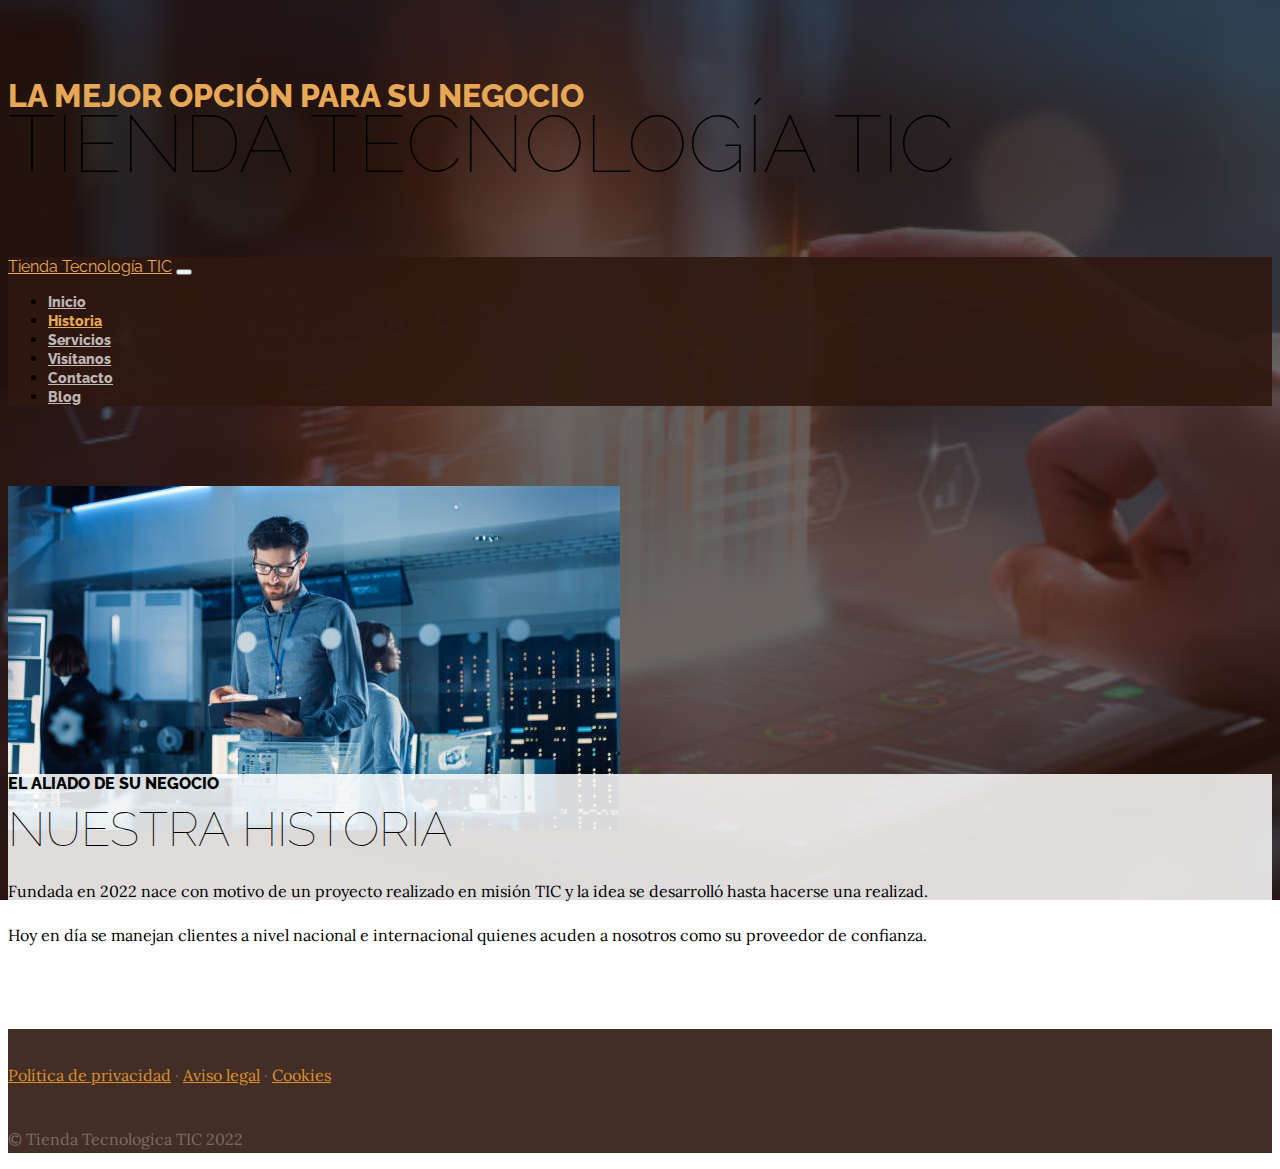
==== src/main/webapp/about.html @ edb1119a "Actualizacion (1/09/2022)" ====
<!DOCTYPE html>
<html lang="es">

  <head>

    <meta charset="utf-8">
    <meta name="viewport" content="width=device-width, initial-scale=1, shrink-to-fit=no">
    <meta name="description" content="">
    <meta name="author" content="">

    <title>Historia | Tienda Tecnología TIC</title>

    <!-- Bootstrap -->
    <link href="vendor/bootstrap/css/bootstrap.min.css" rel="stylesheet">

    <!-- Fuentes -->
    <link href="vendor/font-awesome/css/font-awesome.min.css" rel="stylesheet" type="text/css">
    <link href="https://fonts.googleapis.com/css?family=Raleway:100,100i,200,200i,300,300i,400,400i,500,500i,600,600i,700,700i,800,800i,900,900i" rel="stylesheet">
    <link href="https://fonts.googleapis.com/css?family=Lora:400,400i,700,700i" rel="stylesheet">

    <!-- Estilos -->
    <link href="css/business-casual.css" rel="stylesheet">

  </head>

  <body>

    <h1 class="site-heading text-center text-white d-none d-lg-block">
      <span class="site-heading-upper text-primary mb-3">La mejor opción para su negocio</span>
      <span class="site-heading-lower">Tienda Tecnología TIC</span>
    </h1>

    <!-- Navigation -->
    <nav class="navbar navbar-expand-lg navbar-dark py-lg-4" id="mainNav">
      <div class="container">
        <a class="navbar-brand text-uppercase text-expanded font-weight-bold d-lg-none" href="index.html">Tienda Tecnología TIC</a>
        <button class="navbar-toggler" type="button" data-toggle="collapse" data-target="#navbarResponsive" aria-controls="navbarResponsive" aria-expanded="false" aria-label="Toggle navigation">
          <span class="navbar-toggler-icon"></span>
        </button>
        <div class="collapse navbar-collapse" id="navbarResponsive">
          <ul class="navbar-nav mx-auto">
            <li class="nav-item px-lg-4">
              <a class="nav-link text-uppercase text-expanded" href="index.html">Inicio</a>
            </li>
            <li class="nav-item active px-lg-4">
              <a class="nav-link text-uppercase text-expanded" href="about.html">Historia</a>
            </li>
            <li class="nav-item px-lg-4">
              <a class="nav-link text-uppercase text-expanded" href="services.html">Servicios</a>
            </li>
            <li class="nav-item px-lg-4">
              <a class="nav-link text-uppercase text-expanded" href="store.html">Visítanos</a>
            </li>
            <li class="nav-item px-lg-4">
              <a class="nav-link text-uppercase text-expanded" href="contact.html">Contacto</a>
            </li>
            <li class="nav-item px-lg-4">
              <a class="nav-link text-uppercase text-expanded" href="blog.html">Blog</a>
            </li>
          </ul>
        </div>
      </div>
    </nav>

    <section class="page-section about-heading">
      <div class="container">
        <img class="img-fluid rounded about-heading-img mb-3 mb-lg-0" src="img/about.jpg" alt="">
        <div class="about-heading-content">
          <div class="row">
            <div class="col-xl-9 col-lg-10 mx-auto">
              <div class="bg-faded rounded p-5">
                <h2 class="section-heading mb-4">
                  <span class="section-heading-upper">El aliado de su negocio</span>
                  <span class="section-heading-lower">Nuestra historia</span>
                </h2>
                <p>Fundada en 2022 nace con motivo de un proyecto realizado en misión TIC y la idea se desarrolló hasta hacerse una realizad. </p>
                <p>Hoy en día se manejan clientes a nivel nacional e internacional quienes acuden a nosotros como su proveedor de confianza.</p>
              </div>
            </div>
          </div>
        </div>
      </div>
    </section>

    <!-- Pié de página -->
    <footer class="footer text-faded text-center py-5">
      <div class="container">
        <p class="m-0">
            <a href="#" class="link">
              <span class="fa-stack fa-lg">
                <i class="fa fa-circle fa-stack-2x"></i>
                <i class="fa fa-twitter fa-stack-1x fa-inverse"></i>
              </span>
            </a>
            <a href="#" class="link">
              <span class="fa-stack fa-lg">
                <i class="fa fa-circle fa-stack-2x"></i>
                <i class="fa fa-facebook fa-stack-1x fa-inverse"></i>
              </span>
            </a>
            <a href="#" class="link">
              <span class="fa-stack fa-lg">
                <i class="fa fa-circle fa-stack-2x"></i>
                <i class="fa fa-instagram fa-stack-1x fa-inverse"></i>
              </span>
            </a>
        </p>
        <p class="m-0 mbt">
            <a href="sample.html" class="link">Política de privacidad</a> ·
            <a href="sample.html" class="link">Aviso legal</a> ·
            <a href="sample.html" class="link">Cookies</a>
        </p>
        <p class="m-0 mbt1">&copy; Tienda Tecnologica TIC 2022</p>
      </div>
    </footer>
    
    <!-- Bootstrap core JavaScript -->
    <script src="vendor/jquery/jquery.min.js"></script>
    <script src="vendor/bootstrap/js/bootstrap.bundle.min.js"></script>

  </body>

</html>
---- src/main/webapp/css/business-casual.css ----
body {
  font-family: 'Lora';
  background: linear-gradient(rgba(47, 23, 15, 0.65), rgba(47, 23, 15, 0.65)), url("../img/bg.jpg");
  background-attachment: fixed;
  background-position: center;
  background-size: cover;
}

h1,
h2,
h3,
h4,
h5,
h6 {
  font-family: 'Raleway';
}

p {
  line-height: 1.75;
}

.text-faded {
  color: rgba(255, 255, 255, 0.3);
}

.site-heading {
  margin-top: 5rem;
  margin-bottom: 5rem;
  text-transform: uppercase;
  line-height: 1;
  font-family: 'Raleway';
}

.site-heading .site-heading-upper {
  display: block;
  font-size: 2rem;
  font-weight: 800;
}

.site-heading .site-heading-lower {
  font-size: 5rem;
  font-weight: 100;
  line-height: 4rem;
}

.page-section {
  margin-top: 5rem;
  margin-bottom: 5rem;
}

.section-heading {
  text-transform: uppercase;
}

.section-heading .section-heading-upper {
  display: block;
  font-size: 1rem;
  font-weight: 800;
  padding-bottom:.5rem;

}

.section-heading .section-heading-lower {
  display: block;
  font-size: 3rem;
  font-weight: 100;
}


.section-heading .section-heading-under {
  display: block;
  font-size: 1rem;
  text-transform: none;
  font-weight: 300;
  margin-top:.5rem;
}

.bg-faded {
  background-color: rgba(255, 255, 255, 0.85);
}

#mainNav {
  background-color: rgba(47, 23, 15, 0.9);
  font-family: 'Raleway';
}

#mainNav .navbar-brand {
  color: #e6a756;
}

#mainNav .navbar-nav .nav-item .nav-link {
  color: rgba(255, 255, 255, 0.7);
  font-weight: 800;
}

#mainNav .navbar-nav .nav-item.active .nav-link {
  color: #e6a756;
}

@media (min-width: 992px) {
  #mainNav .navbar-nav .nav-item .nav-link {
    font-size: 0.9rem;
  }
  #mainNav .navbar-nav .nav-item .nav-link:hover {
    color: rgba(255, 255, 255, 0.4);
  }
  #mainNav .navbar-nav .nav-item.active .nav-link:hover {
    color: #e6a756;
  }
}

.btn-xl {
  font-weight: 700;
  font-size: 0.8rem;
  padding-top: 1.5rem;
  padding-bottom: 1.5rem;
  padding-left: 2rem;
  padding-right: 2rem;
}

.intro {
  position: relative;
}

@media (min-width: 992px) {
  .intro .intro-img {
    width: 75%;
    float: right;
  }
  .intro .intro-text {
    left: 0;
    width: 60%;
    margin-top: 3rem;
    position: absolute;
  }
  .intro .intro-text .intro-button {
    width: 100%;
    left: 0;
    position: absolute;
    bottom: -2rem;
  }
}

@media (min-width: 1200px) {
  .intro .intro-text {
    width: 45%;
  }
}

.cta {
  padding-top: 5rem;
  padding-bottom: 5rem;
  background-color: rgba(230, 167, 86, 0.9);
}

.cta .cta-inner {
  position: relative;
  padding: 3rem;
  margin: 0.5rem;
  background-color: rgba(255, 255, 255, 0.85);
}

.cta .cta-inner:before {
  border-radius: 0.5rem;
  content: '';
  position: absolute;
  top: -0.5rem;
  bottom: -0.5rem;
  left: -0.5rem;
  right: -0.5rem;
  border: 0.25rem solid rgba(255, 255, 255, 0.85);
}

.cta .cta-innerv {
  position: relative;
  padding: 3rem;
  margin: 0.5rem;
  background-color: rgba(255, 255, 255, 0.85);
}

@media (min-width: 992px) {
  .about-heading .about-heading-img {
    position: relative;
    z-index: 0;
  }
  .about-heading .about-heading-content {
    margin-top: -5rem;
    position: relative;
    z-index: 1;
  }
}

@media (min-width: 992px) {
  .product-item .product-item-title {
    position: relative;
    z-index: 1;
    margin-bottom: -3rem;
  }
  .product-item .product-item-img {
    position: relative;
    z-index: 0;
    max-width: 60vw;
  }
  .product-item .product-item-description {
    position: relative;
    z-index: 1;
    margin-top: -3rem;
    max-width: 50vw;
  }
}

.list-hours {
  font-size: 0.9rem;
}

.list-hours .list-hours-item {
  border-bottom: 1px solid rgba(230, 167, 86, 0.5);
  padding-bottom: .25rem;
  margin-bottom: 1rem;
  font-style: italic;
}

.list-hours .list-hours-item.today {
  font-weight: bold;
  color: #e6a756;
}

@media (min-width: 992px) {
  .list-hours {
    width: 50%;
    font-size: 1.1rem;
  }
}

.address strong {
  font-size: 1.2rem;
}

.footer {
  background-color: rgba(47, 23, 15, 0.9);
}

.text-primary {
  color: #e6a756 !important;
}

.bg-primary {
  background-color: #e6a756 !important;
}

.btn {
  box-shadow: 0px 3px 3px 0px rgba(33, 37, 41, 0.1);
}

.btn-primary {
  background-color: #e6a756;
  border-color: #e6a756;
}

.btn-primary:hover, .btn-primary:focus, .btn-primary:active {
  background-color: #df902a;
  border-color: #df902a;
}

.font-weight-light {
  font-weight: 100 !important;
}

.mbtm{
  padding-top: 5rem;
}

.mbt{
  padding-top: 2rem;
}

.mbt1{
  padding-top: 1.25rem;
}

a.link{
  color: #df902a;
}

a.link:hover{
  text-decoration: none;
  color: #e6a756 !important;
}

.section-content{
  font-family: 'Lora' !important;
  font-size: 16px !important;
  font-weight: 400 !important;
  line-height: 28px !important;
}

ul.errorlist{
  padding-top: .75rem;
  font-style: italic;
  color: red;
}
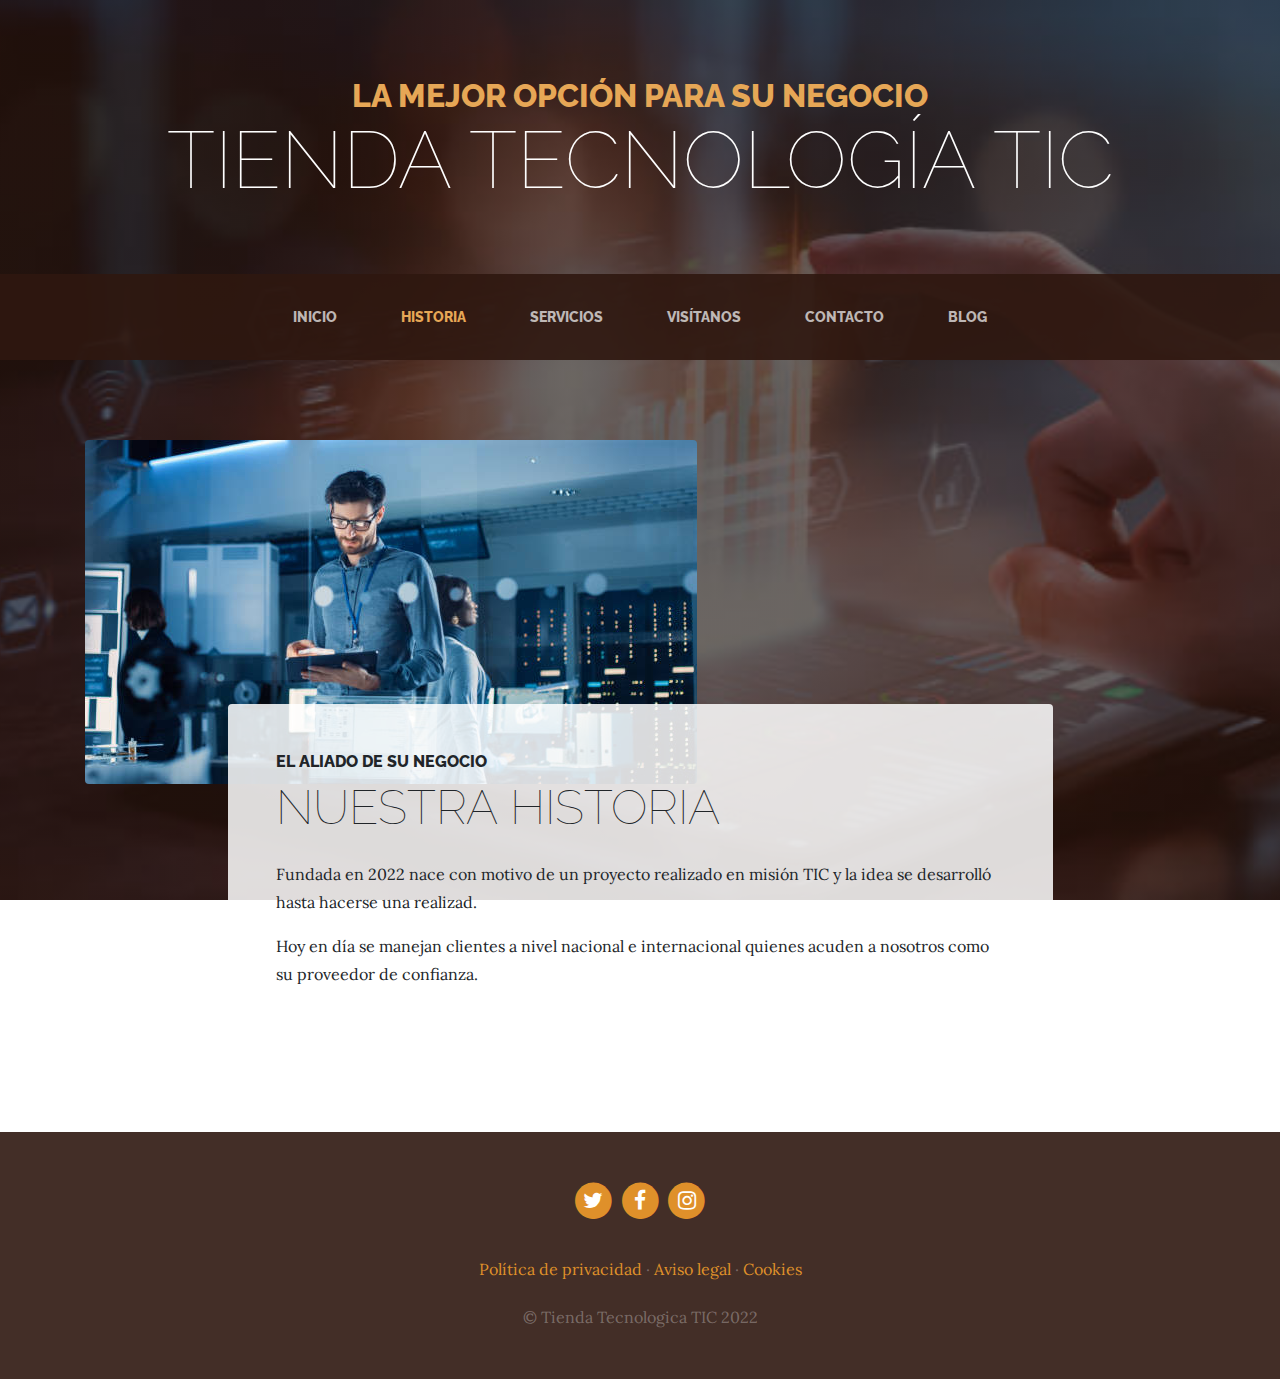
==== commit a99ff93f: "Actualizacion (5/09/2022)" ====
--- a/src/main/webapp/about.html
+++ b/src/main/webapp/about.html
@@ -8,13 +8,14 @@
     <meta name="description" content="">
     <meta name="author" content="">
 
-    <title>Historia | Tienda Tecnología TIC</title>
+    <title>Historia | Tienda Tecnología TIC PRUEBA</title>
+    <link rel="shortcut icon" href="img/hardware.png">
 
     <!-- Bootstrap -->
-    <link href="vendor/bootstrap/css/bootstrap.min.css" rel="stylesheet">
+    <link href="verdor/bootstrap/css/bootstrap.min.css" rel="stylesheet">
 
     <!-- Fuentes -->
-    <link href="vendor/font-awesome/css/font-awesome.min.css" rel="stylesheet" type="text/css">
+    <link href="verdor/font-awesome/css/font-awesome.min.css" rel="stylesheet" type="text/css">
     <link href="https://fonts.googleapis.com/css?family=Raleway:100,100i,200,200i,300,300i,400,400i,500,500i,600,600i,700,700i,800,800i,900,900i" rel="stylesheet">
     <link href="https://fonts.googleapis.com/css?family=Lora:400,400i,700,700i" rel="stylesheet">
 
@@ -86,19 +87,19 @@
     <footer class="footer text-faded text-center py-5">
       <div class="container">
         <p class="m-0">
-            <a href="#" class="link">
+            <a href="https://twitter.com/?lang=es" class="link">
               <span class="fa-stack fa-lg">
                 <i class="fa fa-circle fa-stack-2x"></i>
                 <i class="fa fa-twitter fa-stack-1x fa-inverse"></i>
               </span>
             </a>
-            <a href="#" class="link">
+            <a href="https://es-la.facebook.com/" class="link">
               <span class="fa-stack fa-lg">
                 <i class="fa fa-circle fa-stack-2x"></i>
                 <i class="fa fa-facebook fa-stack-1x fa-inverse"></i>
               </span>
             </a>
-            <a href="#" class="link">
+            <a href="https://www.instagram.com/" class="link">
               <span class="fa-stack fa-lg">
                 <i class="fa fa-circle fa-stack-2x"></i>
                 <i class="fa fa-instagram fa-stack-1x fa-inverse"></i>
